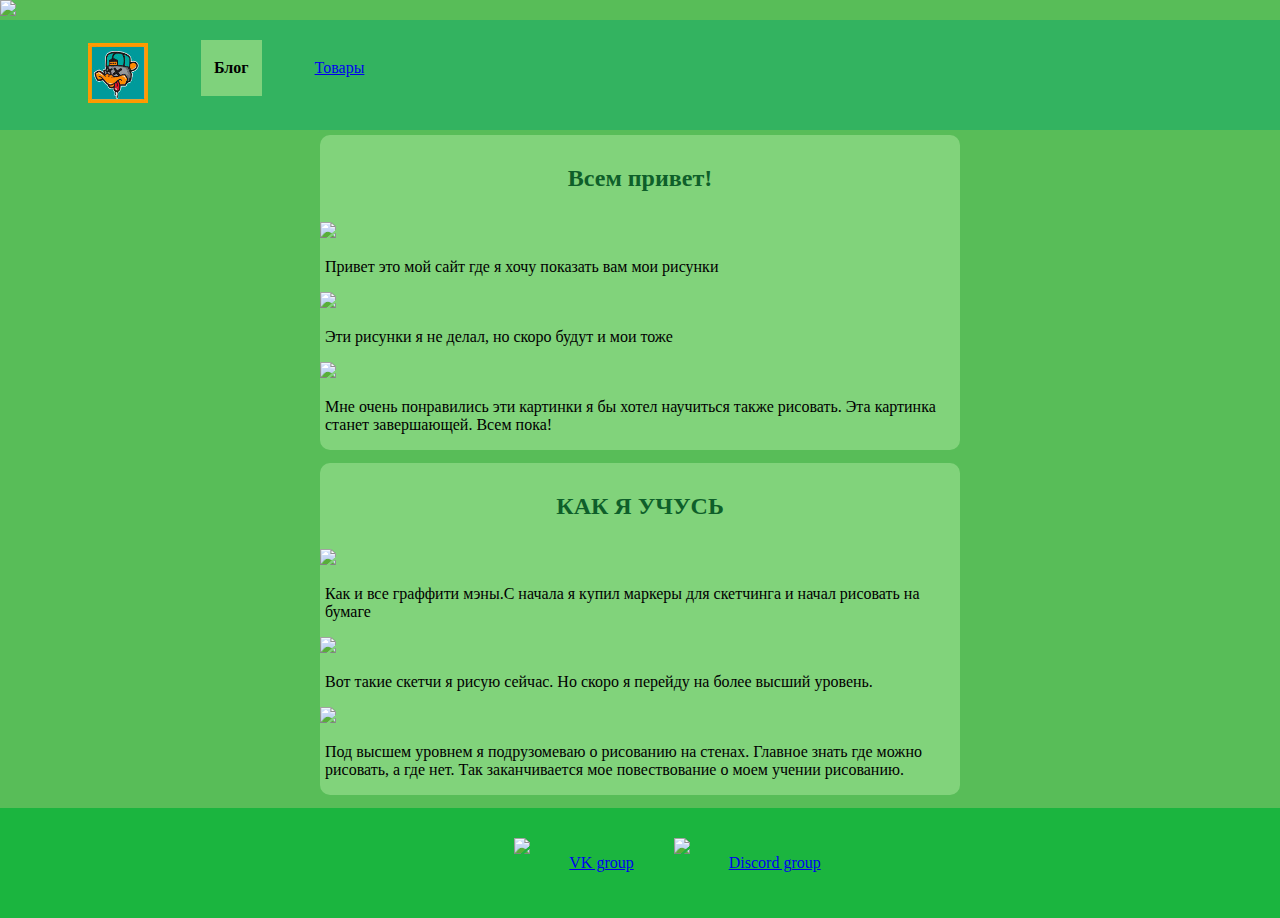
==== index.html @ 4218c53e "Add files via upload" ====
<!DOCTYPE html>
<html>
    <head>
         <title>
            My pictures
         </title>
         <link rel="stylesheet" type="text/css" href="css/main.css">
         <link rel="icon" type="x-icon" href="img/logo.png">
         <meta   name="viewport" content="width=device-width"         >
    </head>
    
    <body>
        <img   class="headerimg" width="100%"   src="https://media.istockphoto.com/vectors/colorful-abstract-graffiti-street-art-seamless-pattern-vector-art-vector-id1278539067?k=20&m=1278539067&s=170667a&w=0&h=oMlZ7SxAcsStrJ7qbF08U8qn6QBKz39Cni94IFhJ4EM=">
       <header>
           <ul>
             <li>
                <table>
                    <tr>
                        <td>
                            <img width="60" src="img/logo.png">
                        </td>
                         
                        </td>
                   </tr>
                </table>
            </li>
            <li class="button disabled">
                <table>
                    <tr>
                        
                         <td>
                            <a> <p>Блог</p> </a>
                        </td>
                   </tr>
                </table>
            </li>
            <li class="button" >
                <table>
                    <tr>
                        
                         <td>
                            <a href="products.html"> <p>Товары</p> </a>
                        </td>
                   </tr>
                </table>
            </li>
             <br style="clear:both">

          </ul>  
        </header>
        <div class="post">
            <h2>Всем привет!</h2>
         
            <img  src="https://flomaster.club/uploads/posts/2022-07/1656784404_12-flomaster-club-p-risunki-na-stenakh-graffiti-krasivo-12.jpg">
             
            <p>Привет это мой сайт где я хочу показать вам мои рисунки</p>
            <img  src="https://flomaster.club/uploads/posts/2022-07/1656784369_1-flomaster-club-p-risunki-na-stenakh-graffiti-krasivo-1.jpg">
            <p>Эти рисунки я не делал, но скоро будут и мои тоже </p>
            <img src="https://st.dg-home.ru/upload/blog_editor/dba/graffiti_s_ballonom_na_stene_gostinoj.jpg">
            <p>Мне очень понравились эти картинки я бы хотел научиться также рисовать. Эта картинка станет завершающей. Всем пока!</p>
            <!--
            <iframe  height="705" src="https://www.youtube.com/embed/nL3SLucxdnw" title="Graffiti - Tesh " frameborder="0" allow="accelerometer; autoplay; clipboard-write; encrypted-media; gyroscope; picture-in-picture" allowfullscreen></iframe>       
      -->
        </div>
        <div class="post">
            <h2>КАК Я УЧУСЬ</h2>
            <img src="https://encrypted-tbn0.gstatic.com/images?q=tbn:ANd9GcQFeJhz9j9Tfu6KgNsuw3D5vS9apuyIX1PJAA&usqp=CAU">
            <p>Как и все  граффити мэны.С начала я купил маркеры для скетчинга и начал рисовать на бумаге </p>
            <img src="https://rusautolack.ru/storage/app/media/news//eec/markery_dlya_graffiti_alpha_4.jpg">
            <p>Вот такие скетчи я рисую сейчас. Но скоро я перейду на более высший уровень.</p>
            <img src="https://encrypted-tbn0.gstatic.com/images?q=tbn:ANd9GcQ_4VspYd1caftdnCRmgomUKpgG6t26aRj5dA&usqp=CAU">                     
            <p>Под высшем уровнем я подрузомеваю о рисованию на стенах. Главное знать где можно рисовать, а где нет. Так заканчивается мое повествование о моем учении рисованию.</p>
           
        </div>
        <footer>
            <ul>
                <li>            
            <img width="55"src="https://free-png.ru/wp-content/uploads/2020/04/VK_Blue_Logo_t-340x340.png"> 
            <a href="https://vk.com"> <p>VK group</p> </a>
        </li>
        <li>
            <img width="55" src="https://gamemag.ru/images/imagemanager/cache/66/d525/66d525_discord-ddii.jpg">
            <a  href="https://discord.com"> <p>Discord group </p>   </a> 
        </li>
            </ul>  
        </footer>
      
    </body>
</html>
---- css/main.css ----
.post{
    width:50%;
    background-color: #84d47eef;
    margin: auto;
    border-radius: 10px;
    overflow: hidden;
    margin-bottom:1%;
}
.post img{
    width:100%;
}
.post h2{
    padding: 10px;
    text-align: center; 
    color:rgb(14, 95, 42)

}
.post p{
    padding-left: 5px ;
}
 body{
    background-color: rgb(88, 189, 88);
    margin:0;
}
header{
    background-color: rgb(51, 179, 96);
    position: sticky;
    top:0;
    margin-bottom:5px ;   
}
header ul{
    list-style-type: none;
    margin:0 0 0 15px;
}
footer{

     
     
 background-color:rgb(27, 181, 63);
 padding:10px;
}
footer ul{
    display: flex;
      justify-content: center ;
    list-style-type: none;
    margin:0 0 0 15px;
}
li{
    display: flex;
    margin:20px;
}
 header li{
    float:left;
    padding: 0px 10px 0px 10px;
 }
.button:hover{
 background-color: #84d47eef;
  cursor: pointer;
}
.disabled{
    font-weight:bold;
    background-color: #84d47eef;
    pointer-events:none;
}
@media(max-width:480px){
    .headerimg{
        content:url(../img/PHONE.jpg);
    }
    header ul{
        margin: 0;
        padding: 0;
        font-size: small;
    }
    .post{
        width: 100%;
        border-radius:0 ;
    }
}
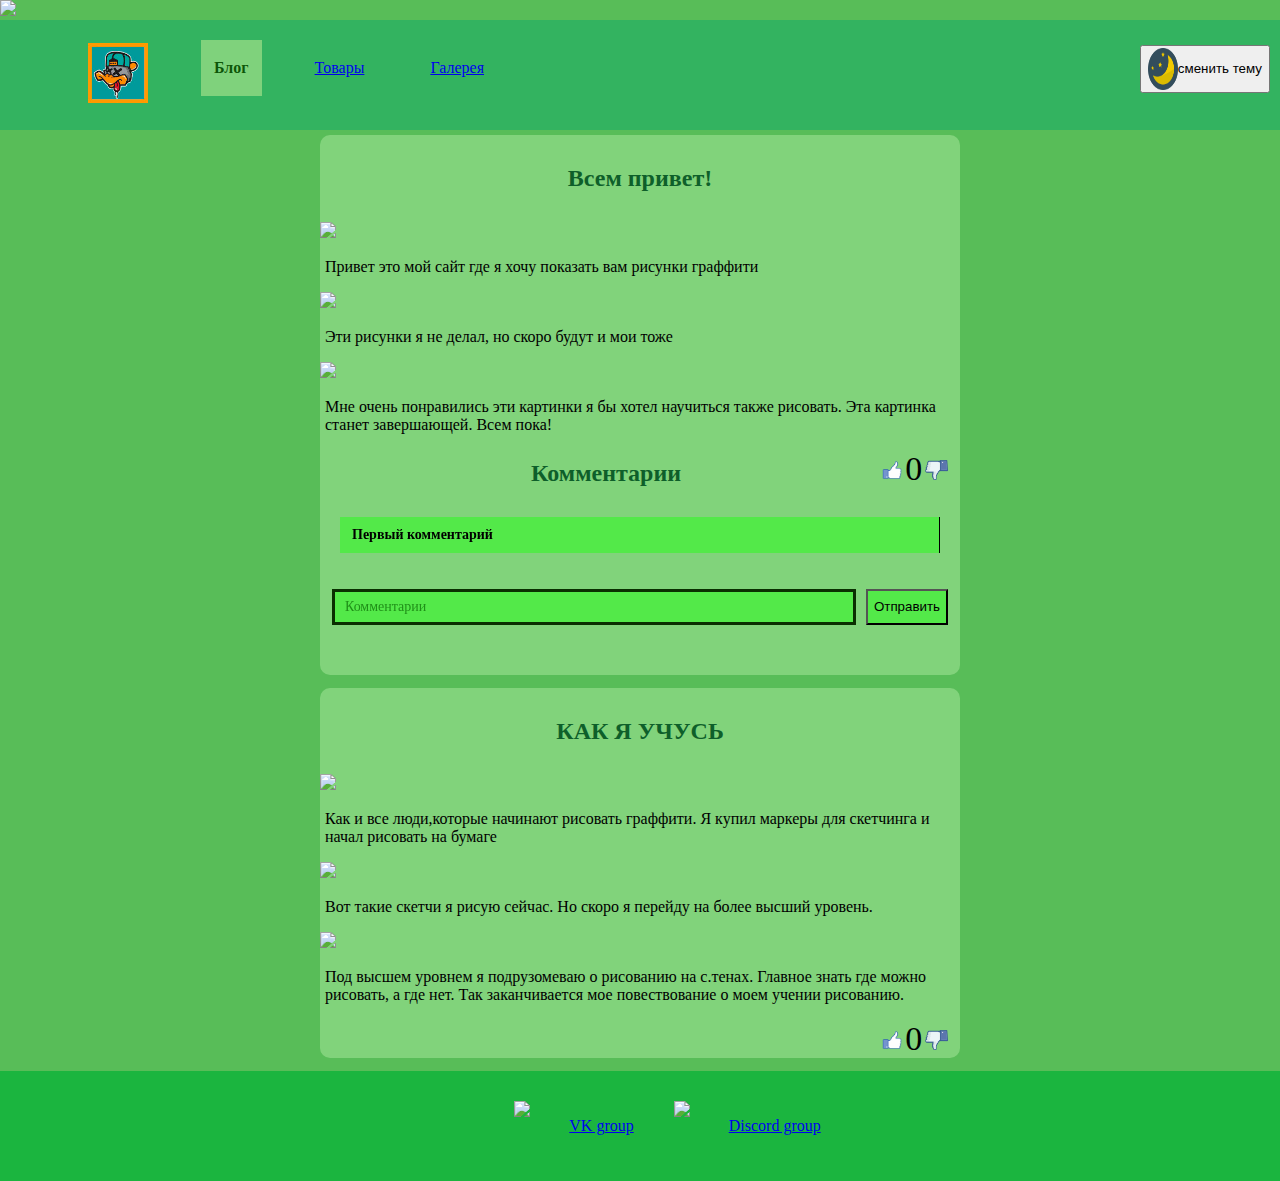
==== commit ad244139: "Add files via upload" ====
--- a/index.html
+++ b/index.html
@@ -11,7 +11,7 @@
     
     <body>
         <img   class="headerimg" width="100%"   src="https://media.istockphoto.com/vectors/colorful-abstract-graffiti-street-art-seamless-pattern-vector-art-vector-id1278539067?k=20&m=1278539067&s=170667a&w=0&h=oMlZ7SxAcsStrJ7qbF08U8qn6QBKz39Cni94IFhJ4EM=">
-       <header>
+       <header> 
            <ul>
              <li>
                 <table>
@@ -44,46 +44,105 @@
                    </tr>
                 </table>
             </li>
-             <br style="clear:both">
+            <li class="button" >
+                <table>
+                    <tr>
+                        
+                         <td>
+                            <a href="galery.html"> <p>Галерея</p> </a>
+                        </td>
+                   </tr>
+                </table>
+            </li>
 
-          </ul>  
+          </ul> 
+          <button class="themebutton">
+             
+             <img width="30px" src="img/MOON.png">
+             <p>сменить тему</p>
+             
+
+          </button>
+          <br style="clear:both">
         </header>
+        
         <div class="post">
             <h2>Всем привет!</h2>
          
             <img  src="https://flomaster.club/uploads/posts/2022-07/1656784404_12-flomaster-club-p-risunki-na-stenakh-graffiti-krasivo-12.jpg">
              
-            <p>Привет это мой сайт где я хочу показать вам мои рисунки</p>
+            <p>Привет это мой сайт где я хочу показать вам рисунки граффити </p>
             <img  src="https://flomaster.club/uploads/posts/2022-07/1656784369_1-flomaster-club-p-risunki-na-stenakh-graffiti-krasivo-1.jpg">
             <p>Эти рисунки я не делал, но скоро будут и мои тоже </p>
             <img src="https://st.dg-home.ru/upload/blog_editor/dba/graffiti_s_ballonom_na_stene_gostinoj.jpg">
             <p>Мне очень понравились эти картинки я бы хотел научиться также рисовать. Эта картинка станет завершающей. Всем пока!</p>
             <!--
             <iframe  height="705" src="https://www.youtube.com/embed/nL3SLucxdnw" title="Graffiti - Tesh " frameborder="0" allow="accelerometer; autoplay; clipboard-write; encrypted-media; gyroscope; picture-in-picture" allowfullscreen></iframe>       
-      -->
-        </div>
+      --><div class="like">
+        <span class="plus"><img height="20px" src="img/like.png" ></span>
+        <span class="counter">0</span>
+        <span class="minus"><img height="20px" src="img/deslike.png"></span>
+    </div>
+    <div class="comment-feed">
+            <h2>Комментарии</h2>
+            <ol class="comment-list">
+               <li class="user-comment"> Первый комментарий</li>     
+                                                             
+            </ol>
+            <form method="post" class="comment-form">
+                <div class="comment-inner">
+                    <input type="text" class="comment-field" placeholder="Комментарии" required id="comment-input">           
+                    
+                </div>
+                <button class="buttom"type="submit">
+                    Отправить
+                </button>
+
+            </form>
+ 
+         </div>
+    </div>
+        
+        
+        
+           
         <div class="post">
             <h2>КАК Я УЧУСЬ</h2>
             <img src="https://encrypted-tbn0.gstatic.com/images?q=tbn:ANd9GcQFeJhz9j9Tfu6KgNsuw3D5vS9apuyIX1PJAA&usqp=CAU">
-            <p>Как и все  граффити мэны.С начала я купил маркеры для скетчинга и начал рисовать на бумаге </p>
+            <p>Как и все люди,которые начинают рисовать граффити. Я купил маркеры для скетчинга и начал рисовать на бумаге </p>
             <img src="https://rusautolack.ru/storage/app/media/news//eec/markery_dlya_graffiti_alpha_4.jpg">
             <p>Вот такие скетчи я рисую сейчас. Но скоро я перейду на более высший уровень.</p>
             <img src="https://encrypted-tbn0.gstatic.com/images?q=tbn:ANd9GcQ_4VspYd1caftdnCRmgomUKpgG6t26aRj5dA&usqp=CAU">                     
-            <p>Под высшем уровнем я подрузомеваю о рисованию на стенах. Главное знать где можно рисовать, а где нет. Так заканчивается мое повествование о моем учении рисованию.</p>
-           
+            <p>Под высшем уровнем я подрузомеваю о рисованию на с.тенах. Главное знать где можно рисовать, а где нет. Так заканчивается мое повествование о моем учении рисованию.</p>
+            <div class="like">
+                <span  class="plus"><img height="20px" src="img/like.png" ></span>
+                <span class="counter">0</span>
+                <span class="minus"><img height="20px" src="img/deslike.png"></span>
+                </div>
+            
         </div>
         <footer>
             <ul>
                 <li>            
-            <img width="55"src="https://free-png.ru/wp-content/uploads/2020/04/VK_Blue_Logo_t-340x340.png"> 
+            <img  width="55"src="https://free-png.ru/wp-content/uploads/2020/04/VK_Blue_Logo_t-340x340.png"> 
             <a href="https://vk.com"> <p>VK group</p> </a>
         </li>
         <li>
-            <img width="55" src="https://gamemag.ru/images/imagemanager/cache/66/d525/66d525_discord-ddii.jpg">
+            <img  width="55" src="https://www.freepnglogos.com/uploads/discord-logo-png/discord-icon-24.png">
             <a  href="https://discord.com"> <p>Discord group </p>   </a> 
         </li>
             </ul>  
         </footer>
       
-    </body>
+    </body> 
+    <script src="js/themes.js">
+        
+        
+    </script>
+    <script src="js/likes.js"></script> 
+    <script src="js/comment.js"></script>
+
+
+
+
 </html>--- a/css/main.css
+++ b/css/main.css
@@ -18,25 +18,51 @@
 .post p{
     padding-left: 5px ;
 }
+.themebutton{
+    float: right;
+    margin: 25px 10px 10px 10px;
+    display:flex;
+}
  body{
     background-color: rgb(88, 189, 88);
     margin:0;
+}
+body.dark-theme{
+    background-color: rgb(1, 34, 0);
+}
+.dark-theme .post{
+    background-color: rgb(2, 39, 2);
+    color: rgba(9, 155, 28, 0.877);
+}  
+.dark-theme .themebutton img {
+   content: url(../img/SUN.png);
+}
+    .dark-theme header{
+        background-color: rgb(2, 55, 2);
+    }
+.dark-theme .user-comment{
+    background-color: #064e01ef;
+}
+.dark-theme .comment-field{
+    background-color: #064e01ef;
+    color: black;
+}
+.dark-theme .buttom{
+    background-color: #064e01ef;
 }
 header{
     background-color: rgb(51, 179, 96);
     position: sticky;
     top:0;
-    margin-bottom:5px ;   
+    margin-bottom:5px ; 
+    color: #064e01ef;  
 }
 header ul{
     list-style-type: none;
     margin:0 0 0 15px;
 }
 footer{
-
-     
-     
- background-color:rgb(27, 181, 63);
+background-color:rgb(27, 181, 63);
  padding:10px;
 }
 footer ul{
@@ -52,6 +78,7 @@
  header li{
     float:left;
     padding: 0px 10px 0px 10px;
+    
  }
 .button:hover{
  background-color: #84d47eef;
@@ -61,7 +88,7 @@
     font-weight:bold;
     background-color: #84d47eef;
     pointer-events:none;
-}
+}    
 @media(max-width:480px){
     .headerimg{
         content:url(../img/PHONE.jpg);
@@ -75,4 +102,86 @@
         width: 100%;
         border-radius:0 ;
     }
+}
+.plus{
+    margin-right: 3px;
+    color: green;
+    cursor: pointer;
+    
+}
+.minus{
+    margin-left: 3px;
+    color: red;
+    cursor: pointer;
+}
+.like{
+    float: right;
+    font-size: 34px;
+    user-select: none;
+    display: flex;
+    margin-right: 12px;
+}
+.comment-feed h2{
+    margin-top:0 ;
+    margin-bottom: 12px;
+ }
+.comment-list {
+    margin:0 0 12 0;
+    padding: 0;
+    list-style: none;
+}
+.user-comment{
+    padding: 10px 12px;
+    margin-bottom: 6px;
+    font-size: 14px;
+    position: relative;
+    display: flex;
+    font-weight: bold;
+    border-right: 1px solid;
+    background-color: #50ea45ef;
+}
+.buttom{
+    background-color: #50ea45ef;
+    
+ 
+}
+.comment-form{
+    display: flex;
+    margin-bottom: 30px;
+    padding: 20px 12px;
+    
+}
+.comment-inner{
+    position: relative;
+    flex-grow: 1;
+    margin-right: 10px;
+    display: flex;
+    
+}
+.comment-field{
+    background-color: #50ea45ef;
+    width: 100%;
+    height: 30px;
+    padding: 0 10px;
+    border: solid;
+    font: inherit;
+    font-size: 14px;
+    color: rgb(10, 47, 1);
+}
+.comment-field::placeholder{
+    color: #1c8a15ef;
+    font-size: 14px;
+    font-style: italic;
+    font: inherit;
+}
+.user-comment2 {
+ color: #012b09ef;
+ background-color: #0eaa03ef;
+ padding: 10px 12px;
+ margin-bottom: 6px;                               
+ font-size: 14px;
+ position: relative;
+ display: flex;
+ font-weight: bold;
+ border-right: 1px solid;
 }